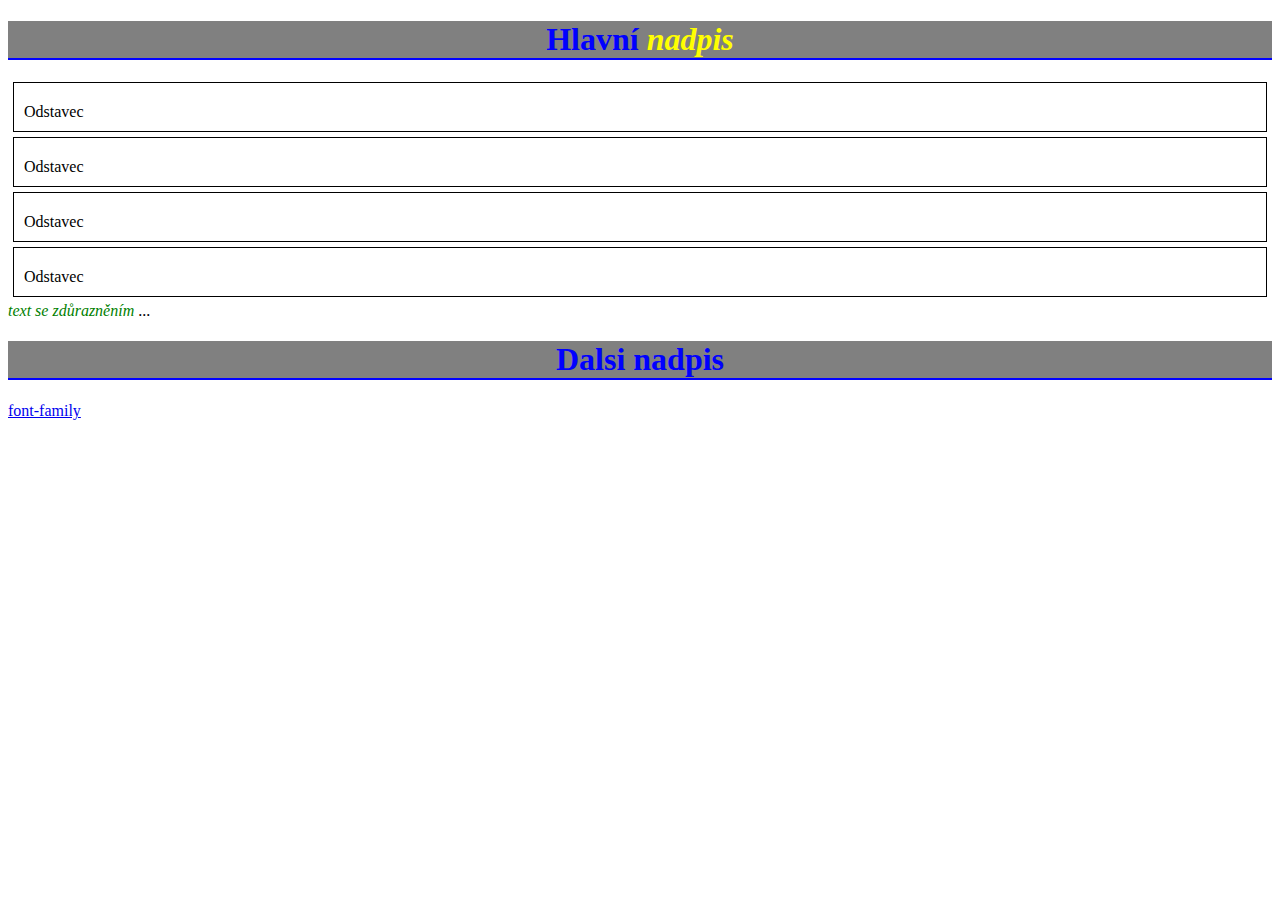
==== styl.html @ d5194754 "Begining of the new era" ====
<!DOCTYPE html>
<html>
  <head>
    <meta charset="utf-8" />
    <title>Nadpis v okně prohlížeče</title>
    <link href="styl.css" rel="stylesheet" type="text/css" />
  </head>
<body>
<h1>Hlavní <em>nadpis</em></h1>
  <p>Odstavec</p>
  <p>Odstavec</p>
  <p>Odstavec</p>
  <p>Odstavec</p>
  <em> text se zdůrazněním </em>
...
<h1>Dalsi nadpis</h1>
<a href="https://www.w3schools.com/cssref/pr_font_font-family.asp"> font-family </a>
</body>
</html>
---- styl.css ----
H1 {
color: blue;
font-size: 200%;
border-bottom: 2px solid blue;
text-align: center;
background-color: #808080;
}
EM {
  color: green;
  } 
H1 EM {
color: yellow;
}
p {
border: 1px solid black;
padding-top:20px;
padding-right:0px;
padding-bottom:10px;
padding-left:10px;
margin: 5px;
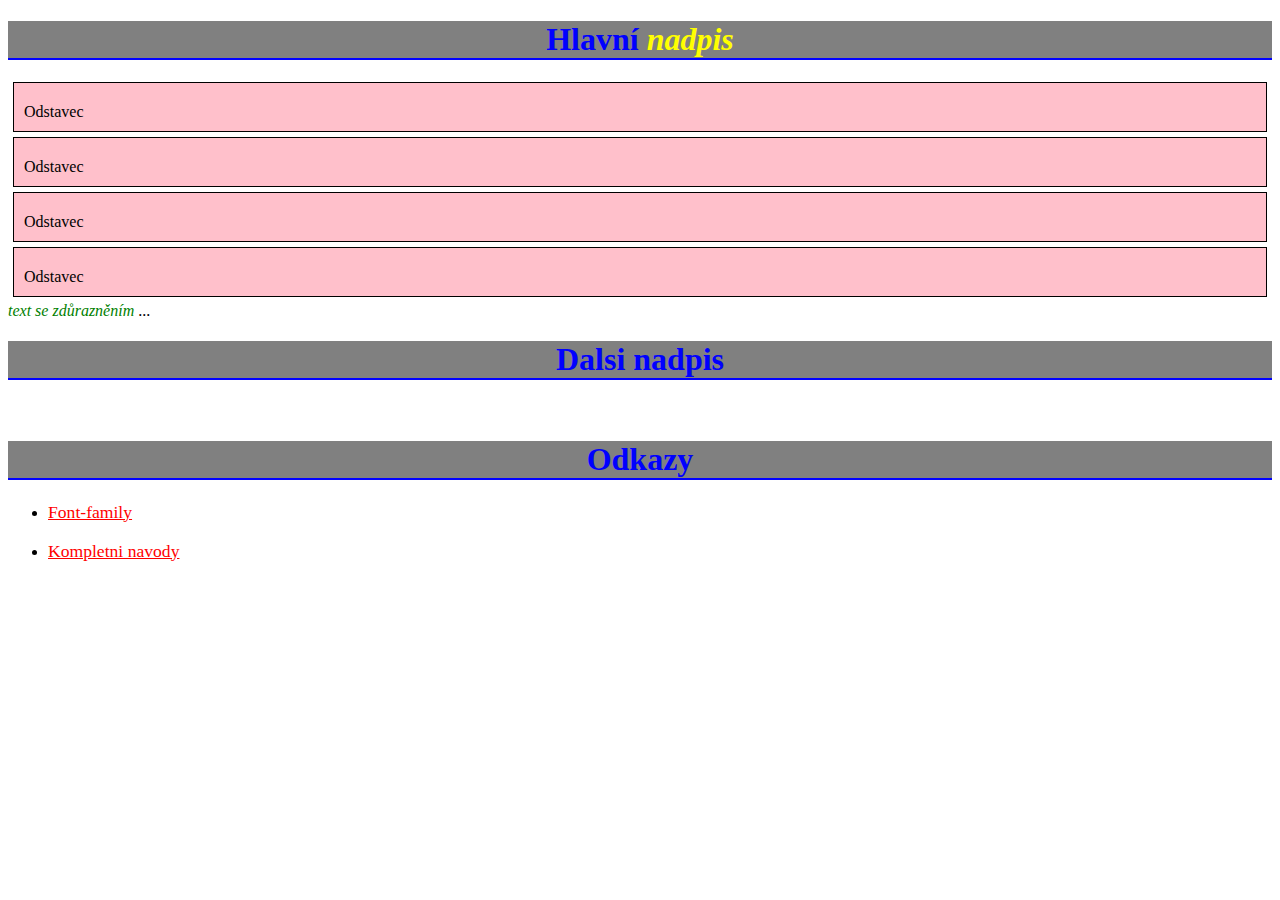
==== commit 0de60a59: "Little Upgrade" ====
--- a/styl.html
+++ b/styl.html
@@ -1,19 +1,30 @@
 <!DOCTYPE html>
-<html>
-  <head>
-    <meta charset="utf-8" />
-    <title>Nadpis v okně prohlížeče</title>
-    <link href="styl.css" rel="stylesheet" type="text/css" />
-  </head>
-<body>
-<h1>Hlavní <em>nadpis</em></h1>
-  <p>Odstavec</p>
-  <p>Odstavec</p>
-  <p>Odstavec</p>
-  <p>Odstavec</p>
-  <em> text se zdůrazněním </em>
-...
-<h1>Dalsi nadpis</h1>
-<a href="https://www.w3schools.com/cssref/pr_font_font-family.asp"> font-family </a>
-</body>
-</html>
+  <html>
+    <head>
+      <meta charset="utf-8" />
+      <title>Nadpis v okně prohlížeče</title>
+      <link href="styl.css" rel="stylesheet" type="text/css" />
+    </head>
+    
+    <body>
+      <h1>Hlavní <em>nadpis</em></h1>
+        <p>Odstavec</p>
+        <p>Odstavec</p>
+        <p>Odstavec</p>
+        <p>Odstavec</p>
+        <em> text se zdůrazněním </em>
+          ...
+      <h1>Dalsi nadpis</h1>
+        <br>
+      <h1>Odkazy</h1>
+        <ul>
+          <li>
+            <a href="https://www.w3schools.com/cssref/pr_font_font-family.asp">Font-family</a>
+          </li>
+          <br>
+          <li>
+            <a href="">Kompletni navody</a>
+          </li>
+        </ul>
+    </body>
+  </html>
--- a/styl.css
+++ b/styl.css
@@ -1,20 +1,26 @@
-H1 {
-color: blue;
-font-size: 200%;
-border-bottom: 2px solid blue;
-text-align: center;
-background-color: #808080;
-}
-EM {
-  color: green;
-  } 
-H1 EM {
-color: yellow;
-}
-p {
-border: 1px solid black;
-padding-top:20px;
-padding-right:0px;
-padding-bottom:10px;
-padding-left:10px;
-margin: 5px;+  H1 {
+    color: blue;
+    font-size: 200%;
+    border-bottom: 2px solid blue;
+    text-align: center;
+    background-color: #808080;
+  }
+  EM {
+    color: green;
+  }
+  A {
+    color: red;
+    font-size: 110%;
+  }
+  H1 EM {
+    color: yellow;
+  }
+  p {
+    border: 1px solid black;
+    padding-top: 20px;
+    padding-right: 0px;
+    padding-bottom: 10px;
+    padding-left: 10px;
+    margin: 5px;
+    background-color: pink;
+  }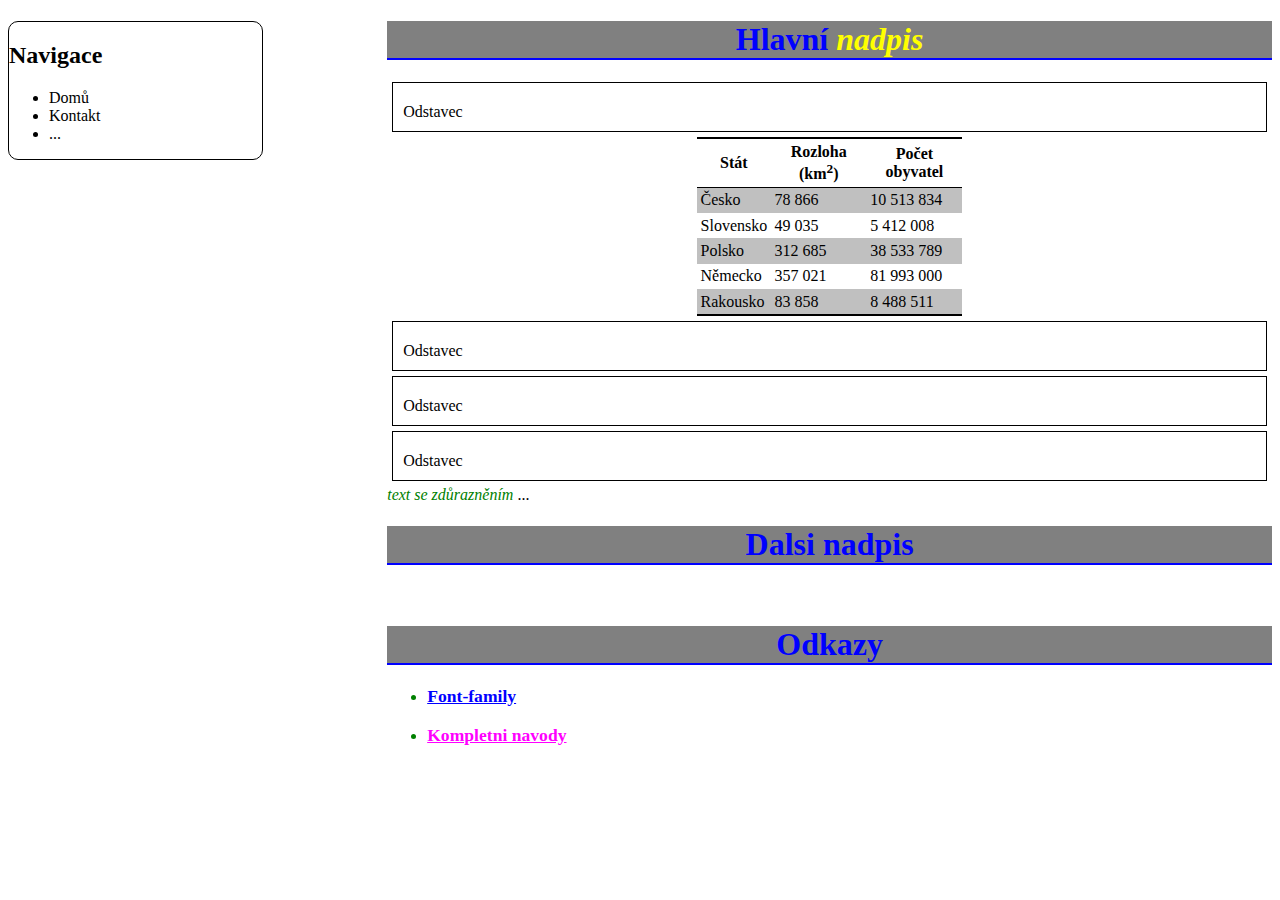
==== commit eafb9c10: "Good news everyone" ====
--- a/styl.html
+++ b/styl.html
@@ -7,24 +7,70 @@
     </head>
     
     <body>
+    <div class="nav">
+    <h2>Navigace</h2>
+      
+      <ul>
+        <li>Domů</li>
+        <li>Kontakt</li>
+        <li>...</li>
+      </ul>
+     </div>
+     <div class="main"> 
       <h1>Hlavní <em>nadpis</em></h1>
         <p>Odstavec</p>
+        <table class="countries">
+<thead>
+        <tr>
+                <th class="country">Stát</th>
+                <th class="area">Rozloha (km<sup>2</sup>)</th>
+                <th class="population">Počet obyvatel</th>
+        </tr>
+</thead>
+<tbody>
+        <tr>
+                <td>Česko</td>
+                <td>78 866</td>
+                <td>10 513 834</td>
+        </tr>
+        <tr>
+                <td>Slovensko</td>
+                <td>49 035</td>
+                <td>5 412 008</td>
+        </tr>
+        <tr>
+                <td>Polsko</td>
+                <td>312 685</td>
+                <td>38 533 789</td>
+        </tr>
+        <tr>
+                <td>Německo</td>
+                <td>357 021</td>
+                <td>81 993 000</td>
+        </tr>
+        <tr>
+                <td>Rakousko</td>
+                <td>83 858</td>
+                <td>8 488 511</td>
+        </tr>
+</tbody>
+</table>
         <p>Odstavec</p>
         <p>Odstavec</p>
         <p>Odstavec</p>
         <em> text se zdůrazněním </em>
           ...
       <h1>Dalsi nadpis</h1>
-        <br>
+        <br />
       <h1>Odkazy</h1>
         <ul>
           <li>
-            <a href="https://www.w3schools.com/cssref/pr_font_font-family.asp">Font-family</a>
-          </li>
-          <br>
+            <a href="https://www.w3schools.com/cssref/pr_font_font-family.asp">Font-family</a></li>
+          <br />
           <li>
             <a href="">Kompletni navody</a>
           </li>
         </ul>
+      </div>
     </body>
   </html>
--- a/styl.css
+++ b/styl.css
@@ -7,20 +7,71 @@
   }
   EM {
     color: green;
+    }
+  .nav {
+    float: left;
+    background-color: white;
+    width: 20%;
+    border: 1px solid black;
+    border-radius: 10px;
+  }
+  .nav, .nav UL {
+    color: black;
+    }
+  .main {
+    margin-left: 30%;
+  }
+  UL {
+    color: green;
   }
   A {
-    color: red;
+    font-weight:bold;
     font-size: 110%;
+  }
+  A:link {
+    color:blue;
+  }
+  A:visited {
+    color: magenta;
+  }
+  A:hover {
+    color: green;
+  }
+  A:active {
+    color: yellow;
   }
   H1 EM {
     color: yellow;
   }
-  p {
+  P {
     border: 1px solid black;
     padding-top: 20px;
     padding-right: 0px;
     padding-bottom: 10px;
     padding-left: 10px;
     margin: 5px;
-    background-color: pink;
-  }+  }
+  P:hover {
+   background-color:#ccc; 
+  }
+  TABLE, TH , TD {
+    border-collapse: collapse;
+  }
+  TH {
+  border-top:2px solid black;
+  border-bottom:1px solid black;
+  }
+  TABLE {
+  border-bottom:2px solid black;
+  margin: 0 auto;
+  width: 30%;
+   }
+  TH , TD {
+    padding: 0.5ex;
+  }
+  TBODY TR:nth-child(2n){ 
+    background-color: white;
+    }
+  TBODY TR:nth-child(2n+1){ 
+    background-color:#c0c0c0
+}